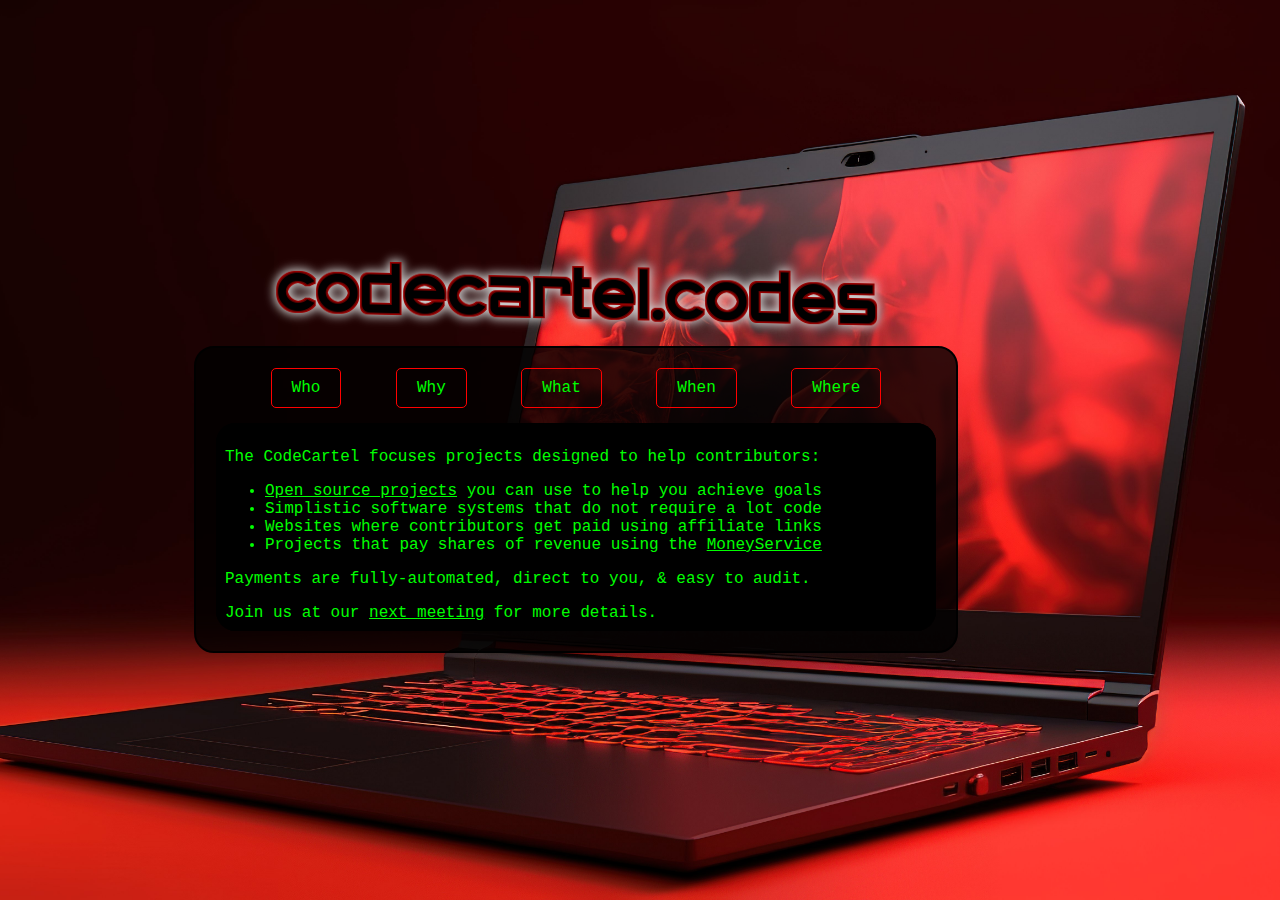
==== pay.html @ fdd36196 "Added logo div" ====
<!DOCTYPE html>
<html lang="en">
<head>
<meta charset="UTF-8">
<meta name="viewport" content="width=device-width, initial-scale=1.0">
<title>CodeCartel.codes</title>
<link rel="stylesheet" href="files/styles.css">
</head>
<body>
<div><img src="image/codecartelcodes_logo.png"></div>
<main>
<div class="tabs">
<a href="index.html" class="button nav-button">Who</a>
<a href="why.html" div class="button nav-button">Why</a>
<a href="what.html" div class="button nav-button">What</a>
<a href="when.html" div class="button nav-button">When</a>
<a href="where.html" div class="button nav-button">Where</a>
</div>
<div class="table-container">
<table class="custom-table"><tr>
<td>
<p>The CodeCartel focuses projects designed to help contributors:</p>
<ul>
<li><a href="what.html">Open source projects</a> you can use to help you achieve goals</li>
<li>Simplistic software systems that do not require a lot code</li>
<li>Websites where contributors get paid using affiliate links</li>
<li>Projects that pay shares of revenue using the <a href="https://bitbucket.org/AliasAPI/moneyservice/src/master/" target="_blank">MoneyService</a></li>
</ul>

<p>Payments are fully-automated, direct to you, & easy to audit.</p>

Join us at our <a href="when.html">next meeting</a> for more details.

</td></tr></table>
</div>
</main>
</body>
</html>
---- files/styles.css ----
body {
    background-image: url('../image/laptop.jpg'); 
    background-size: cover;
    background-position: center;
    background-repeat: no-repeat;
    font-family: 'Courier New', monospace;
    background-color: #000000;
    color: #00ff00;
    margin: 0;
    padding: 0;
    overflow: hidden;
    display: flex;
    align-items: center;
    flex-wrap: wrap;
    flex-direction: column; 
    height: 100vh;
}

a:link {
  color: #00ff00;
}

/* visited link */
a:visited {
  color: #00ff00;
}

/* mouse over link */
a:hover {
  color: red;
}

img {
    max-width: 100%;
    height: auto;
    border-radius: 10px;
    margin-top: 0;
    margin-bottom: 0; 
}

main {
    text-align: center;
    padding: 20px;
    border: 2px solid #000000;
    border-radius: 20px;
    background-color: rgba(0, 0, 0, 0.8);
    max-width: 720px;
    width: 100%;
}

footer {
    text-align: center;
    padding: 20px;
}

.tabs {
    display: flex;
    justify-content: space-evenly;
    margin-bottom: 15px;
    flex-direction: column; 
}

.button {
    display: inline-block;
    padding: 10px 20px;
    text-align: center;
    text-decoration: none;
    border: 1px solid red;
    cursor: pointer;
    border-radius: 5px;
    transition: background-color 0.3s ease;
    color: #fff;
    margin-bottom: 0; 
}

.nav-button {
    text-decoration: none;
    color: #00ff00;
}

.active-button {
    background-color: rgba(255, 60, 0, 0.3);
}

.button:hover {
    background-color: rgba(244, 153, 61, 0.6);
}

/* Add table styles */
.table-container {
    width: 100%;
    background-color: rgba(0, 0, 0, 0.8);
    overflow: auto;
    margin-top: 20px; 
    margin: 0 auto;  
    border-radius: 20px;
    flex: 1;
}

.custom-table {
    width: 100%;
    border-collapse: collapse;
    background-color: black;
    color: #00ff00;
}

.custom-table td, .custom-table th {
    border: 1px solid #000;
    padding: 8px;
    text-align: left;
}

.custom-table tr:nth-child(even) {
    background-color: rgba(255, 255, 255, 0.1);
}

.custom-table caption {
  text-align: left;
  caption-side: bottom;
}

/* Media query for smaller screens */
@media screen and (min-width: 768px) {
    body {
        max-width: 90%;
        justify-content: center;
        align-items: flex-start;
        align-items: center;
    }
    
    /* Vertical tabs for smaller screens */
    .tabs {
        flex-direction: row; 
    }
}
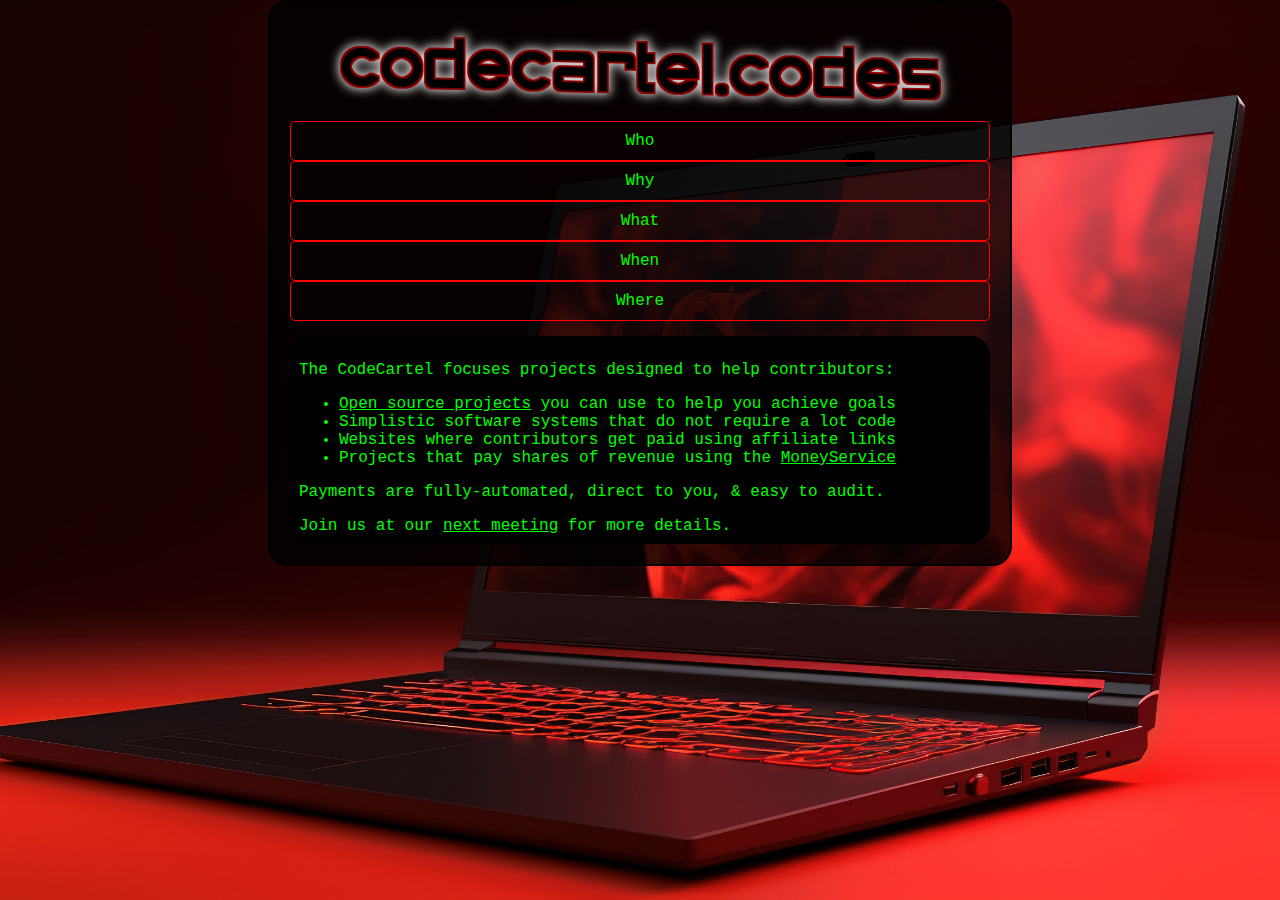
==== commit 60498e61: "moved logo into main" ====
--- a/pay.html
+++ b/pay.html
@@ -7,8 +7,10 @@
 <link rel="stylesheet" href="files/styles.css">
 </head>
 <body>
-<div><img src="image/codecartelcodes_logo.png"></div>
 <main>
+<div class="logo-container">
+<img src="image/codecartelcodes_logo.png">
+</div>
 <div class="tabs">
 <a href="index.html" class="button nav-button">Who</a>
 <a href="why.html" div class="button nav-button">Why</a>
--- a/files/styles.css
+++ b/files/styles.css
@@ -1,19 +1,19 @@
 body {
+    align-items: center;
+    background-color: #000000;
     background-image: url('../image/laptop.jpg'); 
-    background-size: cover;
     background-position: center;
     background-repeat: no-repeat;
+    background-size: cover;
+    color: #00ff00;
+    display: flex;
+    flex-direction: column; 
     font-family: 'Courier New', monospace;
-    background-color: #000000;
-    color: #00ff00;
+    height: 100vh;
     margin: 0;
+    overflow: hidden;
     padding: 0;
-    overflow: hidden;
-    display: flex;
-    align-items: center;
-    flex-wrap: wrap;
-    flex-direction: column; 
-    height: 100vh;
+    width: 100%;
 }
 
 a:link {
@@ -44,8 +44,8 @@
     border: 2px solid #000000;
     border-radius: 20px;
     background-color: rgba(0, 0, 0, 0.8);
-    max-width: 720px;
-    width: 100%;
+    max-width: 700px;
+    width: 700px;
 }
 
 footer {
@@ -86,6 +86,10 @@
     background-color: rgba(244, 153, 61, 0.6);
 }
 
+.logo-container {
+    order: -1; /* Place the logo container first in the display order */
+}
+
 /* Add table styles */
 .table-container {
     width: 100%;
@@ -120,14 +124,13 @@
 }
 
 /* Media query for smaller screens */
-@media screen and (min-width: 768px) {
+@media screen and (max-width: 768px) {
     body {
-        max-width: 90%;
-        justify-content: center;
-        align-items: flex-start;
         align-items: center;
+        max-width: 85%;
+        justify-content: start;
     }
-    
+ 
     /* Vertical tabs for smaller screens */
     .tabs {
         flex-direction: row; 
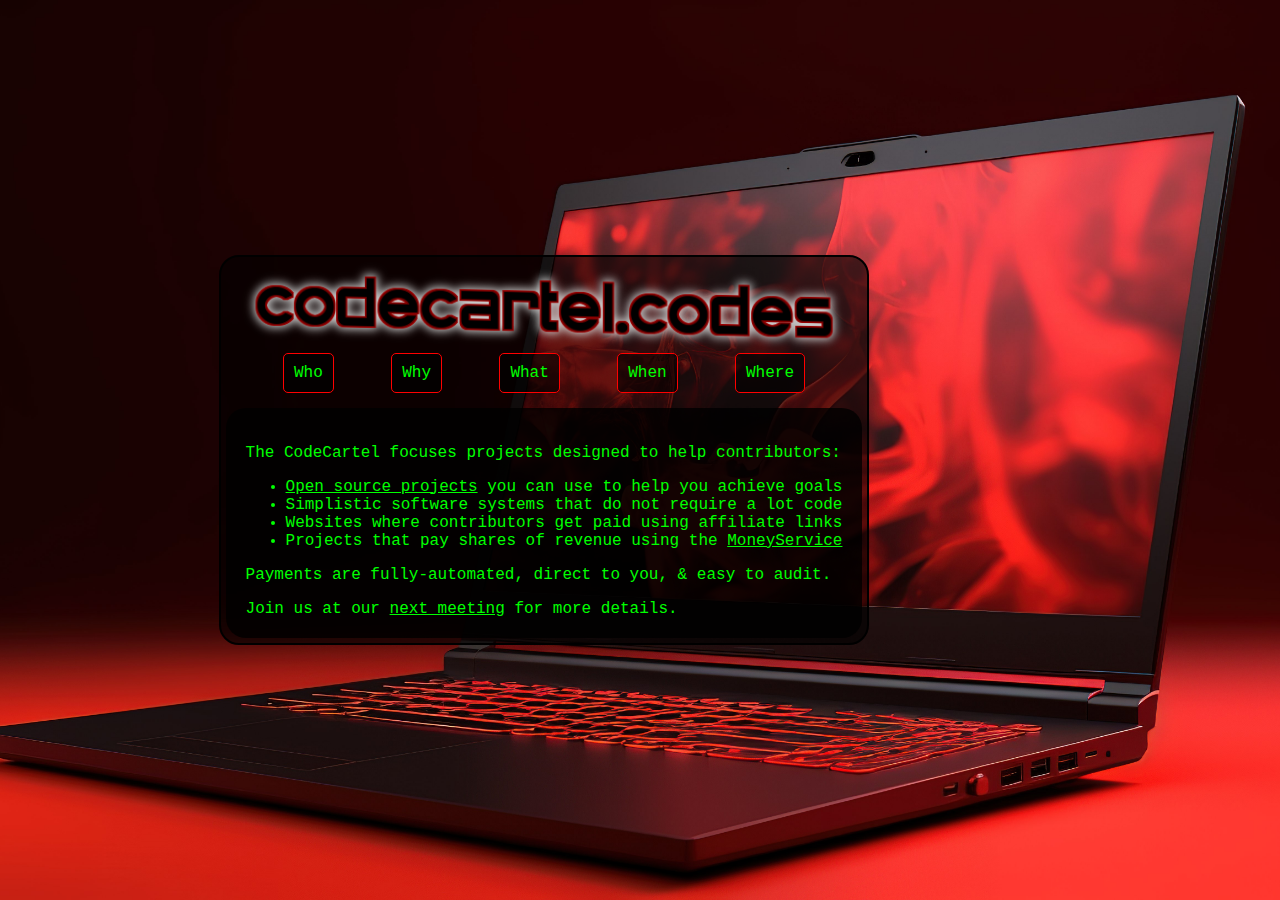
==== commit 1ea71b95: "Removed table-container" ====
--- a/pay.html
+++ b/pay.html
@@ -8,33 +8,29 @@
 </head>
 <body>
 <main>
-<div class="logo-container">
-<img src="image/codecartelcodes_logo.png">
-</div>
-<div class="tabs">
-<a href="index.html" class="button nav-button">Who</a>
-<a href="why.html" div class="button nav-button">Why</a>
-<a href="what.html" div class="button nav-button">What</a>
-<a href="when.html" div class="button nav-button">When</a>
-<a href="where.html" div class="button nav-button">Where</a>
-</div>
-<div class="table-container">
-<table class="custom-table"><tr>
-<td>
-<p>The CodeCartel focuses projects designed to help contributors:</p>
-<ul>
-<li><a href="what.html">Open source projects</a> you can use to help you achieve goals</li>
-<li>Simplistic software systems that do not require a lot code</li>
-<li>Websites where contributors get paid using affiliate links</li>
-<li>Projects that pay shares of revenue using the <a href="https://bitbucket.org/AliasAPI/moneyservice/src/master/" target="_blank">MoneyService</a></li>
-</ul>
+    <div class="logo-container">
+        <img src="image/codecartelcodes_logo.png">
+    </div>
+    <div class="tabs">
+        <a href="index.html" class="button nav-button">Who</a>
+        <a href="why.html" div class="button nav-button">Why</a>
+        <a href="what.html" div class="button nav-button">What</a>
+        <a href="when.html" div class="button nav-button">When</a>
+        <a href="where.html" div class="button nav-button">Where</a>
+    </div>
+    <div class="custom-table">
+        <p>The CodeCartel focuses projects designed to help contributors:</p>
+        <ul>
+        <li><a href="what.html">Open source projects</a> you can use to help you achieve goals</li>
+        <li>Simplistic software systems that do not require a lot code</li>
+        <li>Websites where contributors get paid using affiliate links</li>
+        <li>Projects that pay shares of revenue using the <a href="https://bitbucket.org/AliasAPI/moneyservice/src/master/" target="_blank">MoneyService</a></li>
+        </ul>
 
-<p>Payments are fully-automated, direct to you, & easy to audit.</p>
+        <p>Payments are fully-automated, direct to you, & easy to audit.</p>
 
-Join us at our <a href="when.html">next meeting</a> for more details.
-
-</td></tr></table>
-</div>
+        Join us at our <a href="when.html">next meeting</a> for more details.
+    </div>
 </main>
 </body>
 </html>
--- a/files/styles.css
+++ b/files/styles.css
@@ -1,5 +1,4 @@
 body {
-    align-items: center;
     background-color: #000000;
     background-image: url('../image/laptop.jpg'); 
     background-position: center;
@@ -11,9 +10,8 @@
     font-family: 'Courier New', monospace;
     height: 100vh;
     margin: 0;
-    overflow: hidden;
+    overflow: scroll;
     padding: 0;
-    width: 100%;
 }
 
 a:link {
@@ -31,7 +29,7 @@
 }
 
 img {
-    max-width: 100%;
+    max-width: 95%;
     height: auto;
     border-radius: 10px;
     margin-top: 0;
@@ -39,13 +37,11 @@
 }
 
 main {
-    text-align: center;
-    padding: 20px;
+    max-width: 95%;
+    padding: 5px;
     border: 2px solid #000000;
     border-radius: 20px;
-    background-color: rgba(0, 0, 0, 0.8);
-    max-width: 700px;
-    width: 700px;
+    background-color: rgba(0, 0, 0, 0.6);
 }
 
 footer {
@@ -57,12 +53,13 @@
     display: flex;
     justify-content: space-evenly;
     margin-bottom: 15px;
-    flex-direction: column; 
+    flex-direction: column;
+    width: 100%;
 }
 
 .button {
     display: inline-block;
-    padding: 10px 20px;
+    padding: 10px;
     text-align: center;
     text-decoration: none;
     border: 1px solid red;
@@ -71,9 +68,11 @@
     transition: background-color 0.3s ease;
     color: #fff;
     margin-bottom: 0; 
+
 }
 
 .nav-button {
+    background-color: rgba(0, 0, 0, 0.6);
     text-decoration: none;
     color: #00ff00;
 }
@@ -87,25 +86,22 @@
 }
 
 .logo-container {
-    order: -1; /* Place the logo container first in the display order */
-}
-
-/* Add table styles */
-.table-container {
-    width: 100%;
-    background-color: rgba(0, 0, 0, 0.8);
-    overflow: auto;
-    margin-top: 20px; 
-    margin: 0 auto;  
-    border-radius: 20px;
-    flex: 1;
+    order: -1;
+    display: flex;
+    align-items: center;
+    justify-content: center;
 }
 
 .custom-table {
-    width: 100%;
+    background-color: rgba(0, 0, 0, 0.8);
     border-collapse: collapse;
-    background-color: black;
+    border-radius: 20px;
     color: #00ff00;
+    flex: 1;
+    margin: 0 auto;  
+    overflow: scroll;
+    padding: 20px;
+    max-width: 700px;
 }
 
 .custom-table td, .custom-table th {
@@ -124,11 +120,13 @@
 }
 
 /* Media query for smaller screens */
-@media screen and (max-width: 768px) {
+@media screen and (min-width: 700px) {
     body {
         align-items: center;
         max-width: 85%;
-        justify-content: start;
+        justify-content: center;
+        margin: 0;
+        padding: 0;
     }
  
     /* Vertical tabs for smaller screens */
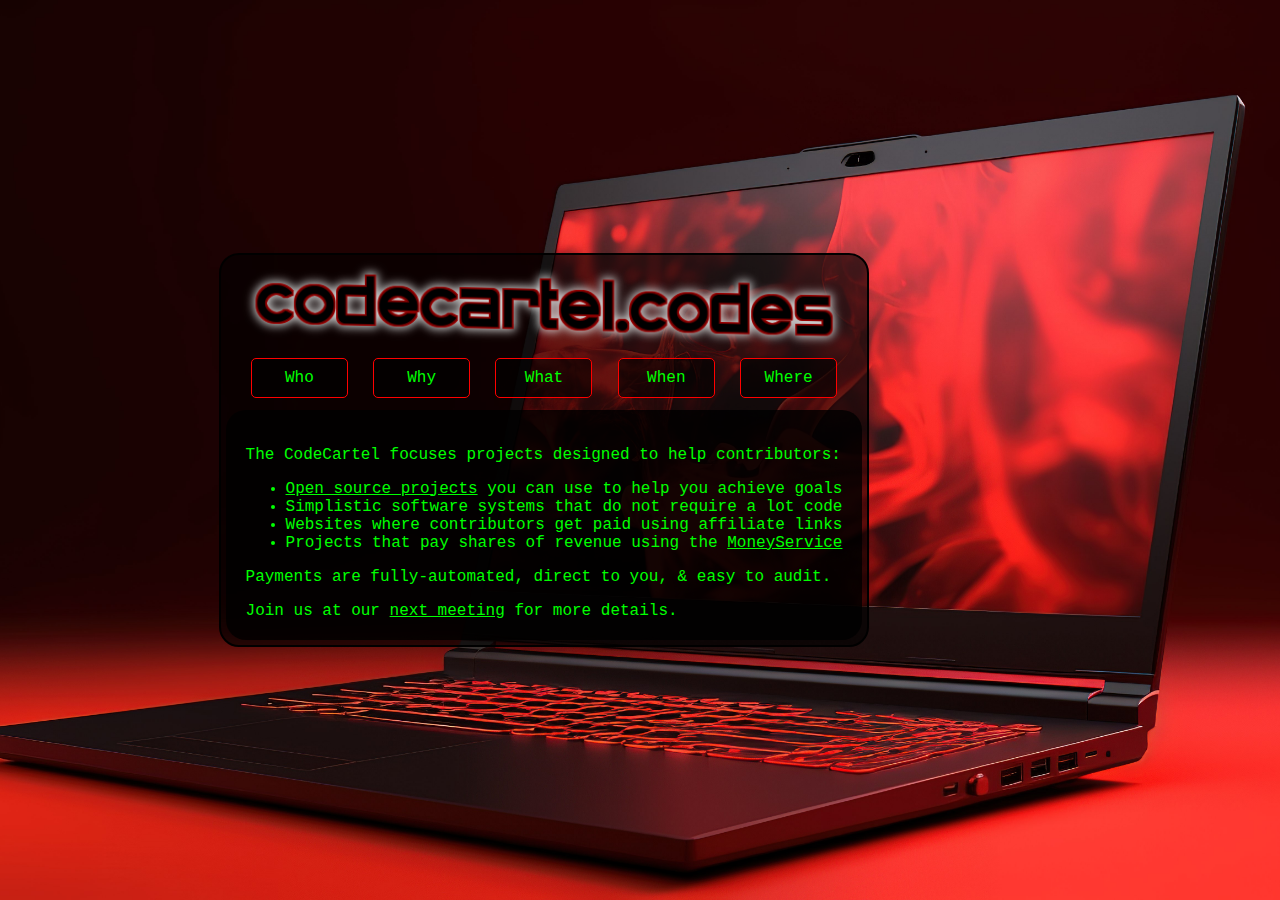
==== commit a6e14403: "Added Google Analytics" ====
--- a/pay.html
+++ b/pay.html
@@ -5,6 +5,14 @@
 <meta name="viewport" content="width=device-width, initial-scale=1.0">
 <title>CodeCartel.codes</title>
 <link rel="stylesheet" href="files/styles.css">
+<!-- Google tag (gtag.js) -->
+<script async src="https://www.googletagmanager.com/gtag/js?id=G-5P5421SXR7"></script>
+<script>
+  window.dataLayer = window.dataLayer || [];
+  function gtag(){dataLayer.push(arguments);}
+  gtag('js', new Date());
+  gtag('config', 'G-5P5421SXR7');
+</script>
 </head>
 <body>
 <main>
--- a/files/styles.css
+++ b/files/styles.css
@@ -31,9 +31,7 @@
 img {
     max-width: 95%;
     height: auto;
-    border-radius: 10px;
     margin-top: 0;
-    margin-bottom: 0; 
 }
 
 main {
@@ -44,31 +42,25 @@
     background-color: rgba(0, 0, 0, 0.6);
 }
 
-footer {
-    text-align: center;
-    padding: 20px;
-}
-
 .tabs {
     display: flex;
     justify-content: space-evenly;
-    margin-bottom: 15px;
     flex-direction: column;
+    margin-top: 7px;
+    margin-bottom: 12px; 
     width: 100%;
 }
 
 .button {
     display: inline-block;
+    min-width: 75px;
     padding: 10px;
     text-align: center;
     text-decoration: none;
     border: 1px solid red;
-    cursor: pointer;
+    cursor: crosshair;
     border-radius: 5px;
     transition: background-color 0.3s ease;
-    color: #fff;
-    margin-bottom: 0; 
-
 }
 
 .nav-button {
@@ -83,6 +75,7 @@
 
 .button:hover {
     background-color: rgba(244, 153, 61, 0.6);
+    color: #ffffff;
 }
 
 .logo-container {
@@ -90,6 +83,7 @@
     display: flex;
     align-items: center;
     justify-content: center;
+
 }
 
 .custom-table {
@@ -102,6 +96,7 @@
     overflow: scroll;
     padding: 20px;
     max-width: 700px;
+    text-align: left;
 }
 
 .custom-table td, .custom-table th {
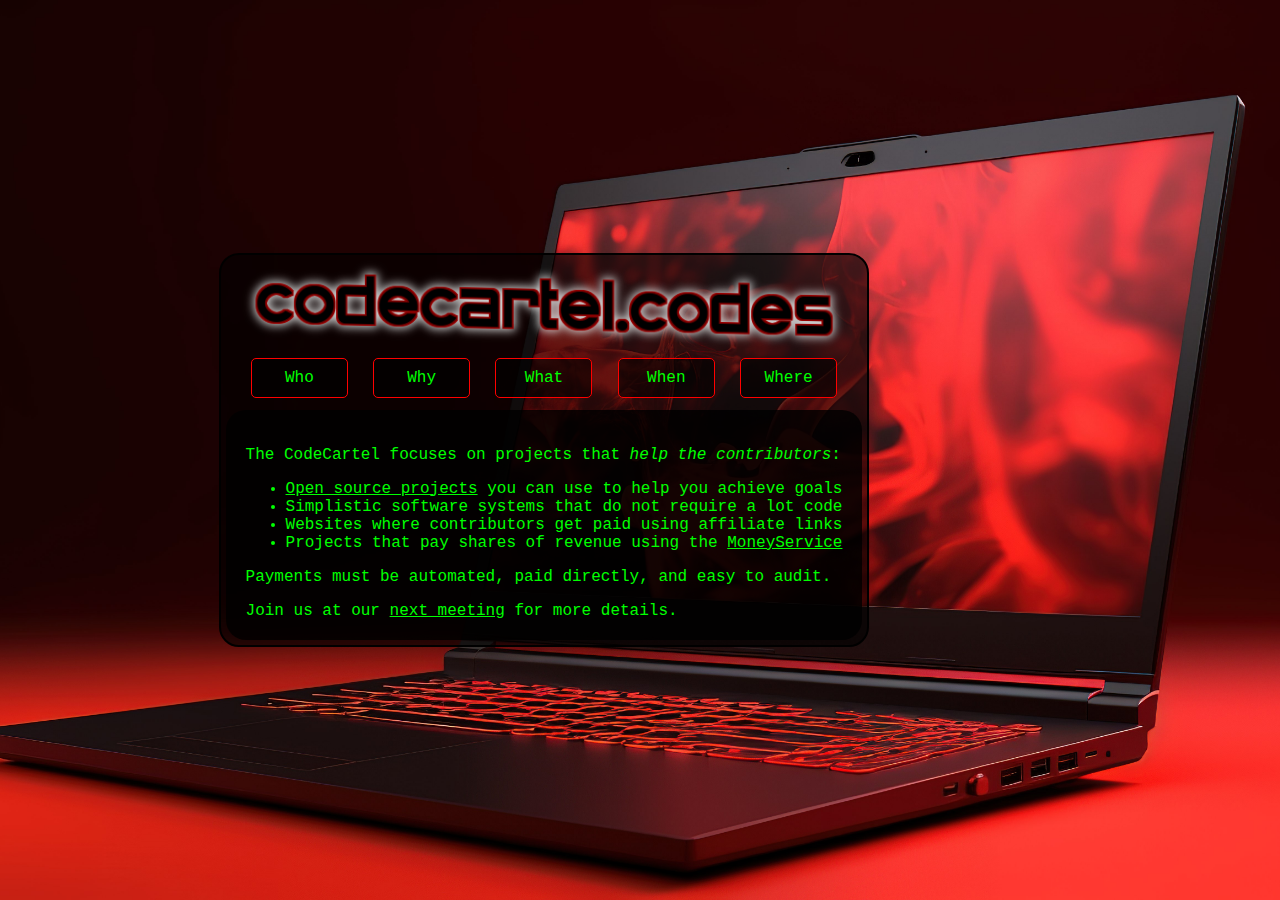
==== commit 9319162e: "Tweaked text" ====
--- a/pay.html
+++ b/pay.html
@@ -27,7 +27,7 @@
         <a href="where.html" div class="button nav-button">Where</a>
     </div>
     <div class="custom-table">
-        <p>The CodeCartel focuses projects designed to help contributors:</p>
+        <p>The CodeCartel focuses on projects that <i>help the contributors</i>:</p>
         <ul>
         <li><a href="what.html">Open source projects</a> you can use to help you achieve goals</li>
         <li>Simplistic software systems that do not require a lot code</li>
@@ -35,7 +35,7 @@
         <li>Projects that pay shares of revenue using the <a href="https://bitbucket.org/AliasAPI/moneyservice/src/master/" target="_blank">MoneyService</a></li>
         </ul>
 
-        <p>Payments are fully-automated, direct to you, & easy to audit.</p>
+        <p>Payments must be automated, paid directly, and easy to audit.</p>
 
         Join us at our <a href="when.html">next meeting</a> for more details.
     </div>
--- a/files/styles.css
+++ b/files/styles.css
@@ -93,7 +93,7 @@
     color: #00ff00;
     flex: 1;
     margin: 0 auto;  
-    overflow: scroll;
+    overflow: auto;
     padding: 20px;
     max-width: 700px;
     text-align: left;
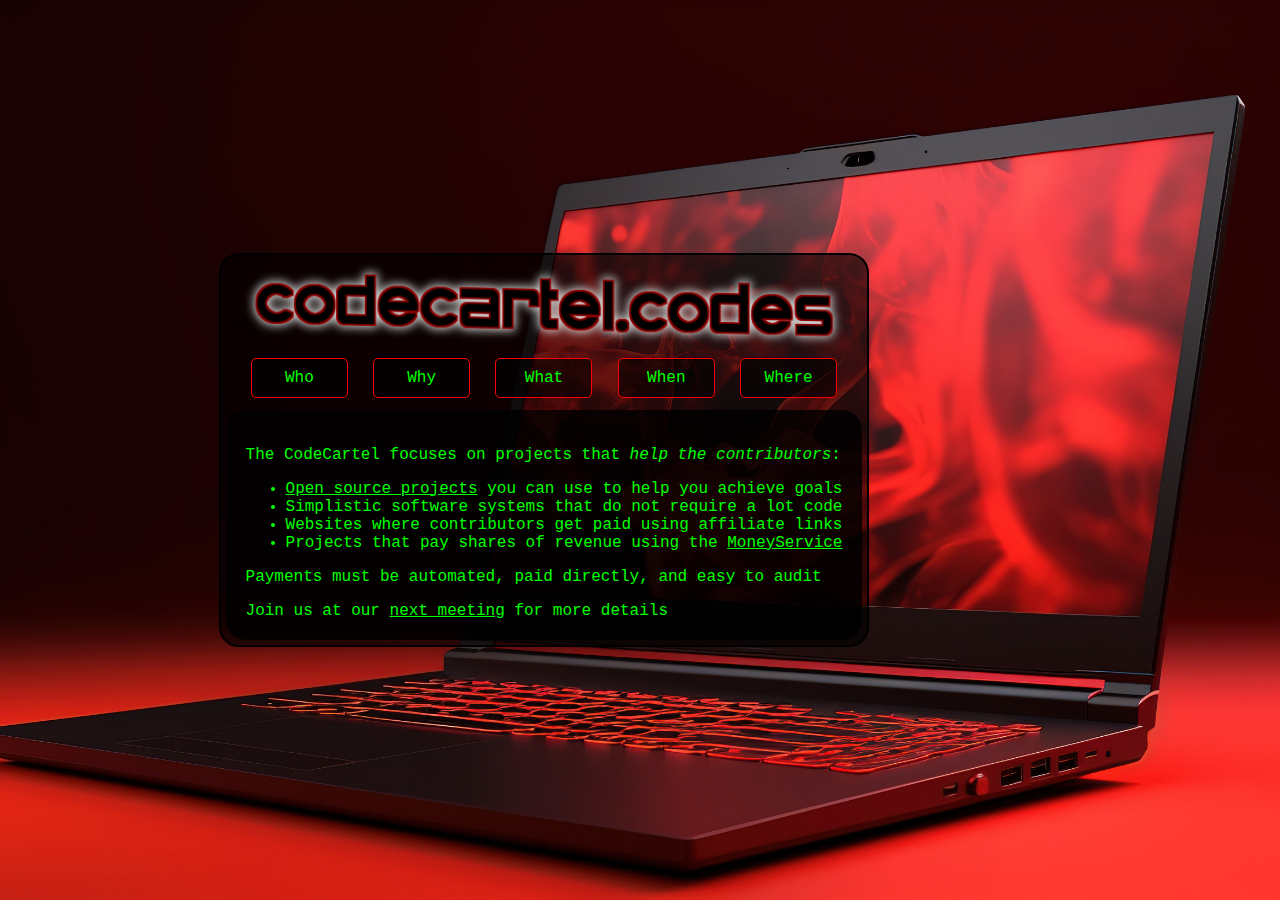
==== commit e007c3fb: "Added Facebook group" ====
--- a/pay.html
+++ b/pay.html
@@ -35,9 +35,9 @@
         <li>Projects that pay shares of revenue using the <a href="https://bitbucket.org/AliasAPI/moneyservice/src/master/" target="_blank">MoneyService</a></li>
         </ul>
 
-        <p>Payments must be automated, paid directly, and easy to audit.</p>
+        <p>Payments must be automated, paid directly, and easy to audit</p>
 
-        Join us at our <a href="when.html">next meeting</a> for more details.
+        Join us at our <a href="when.html">next meeting</a> for more details
     </div>
 </main>
 </body>
